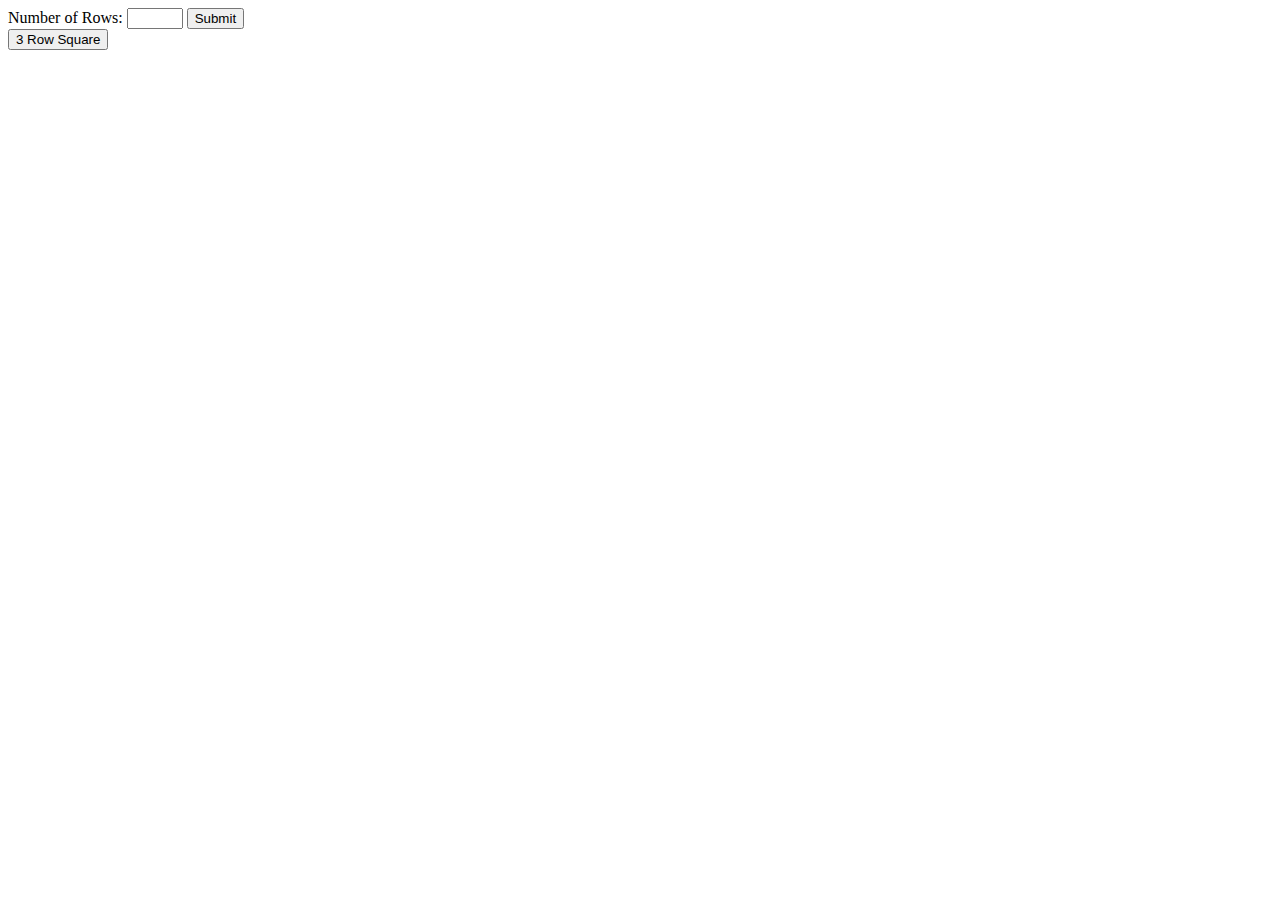
==== grannySquares.html @ 36b0abdb "console.log message" ====
<!DOCTYPE html>
<html>
    <head>
        <title>Granny Square Planner</title>
        <meta name="author" content="Bailey Hust">
        <meta name="description" content="Planner to create colors for Granny Squares">
        <meta name='keywords' content="HTML, CSS, JavaScript, Crochet">
    </head>

    <body>
        <form onsubmit="return generateSquare(this)">
            <label for="numRows">Number of Rows:</label>
            <input type="number" max=50 min=1 id="numRows" name="numRows">
            <input type="submit" value="Submit">
        </form>
        <input type="button" onclick="generateSquare(3)" value="3 Row Square">
        <table width="100px" height="100px"></table>
    </body>

    <footer>

    </footer>
    <script src="https://ajax.googleapis.com/ajax/libs/jquery/3.6.4/jquery.min.js"></script>
    <script>
        function generateSquare(inputRows){
            console.log("Number of Rows:" + inputRows);
            const tbl = document.querySelector("table");
            tbl.style.width = '100px';
            tbl.style.heigth = '100px';
            tbl.style.border = '1px solid black';

            for (let r=0; r<inputRows; r++){
                const tr = tbl.insertRow();
                for (let c=0; c<inputRows; c++){
                    const td = tr.insertCell();
                    td.style.border = '1px solid black';
                }
            }
        }
    </script>
</html>
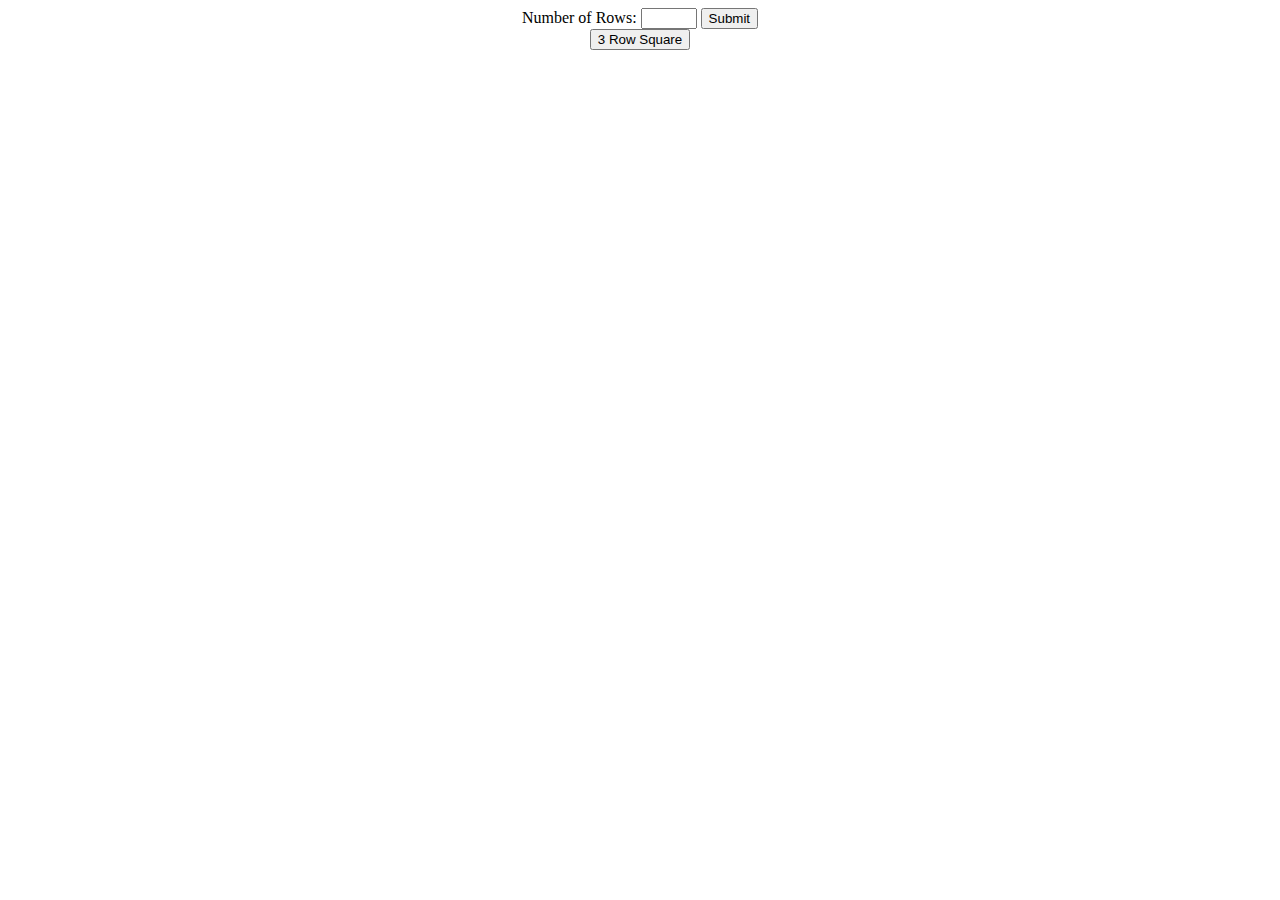
==== commit 7b269da9: "border and align" ====
--- a/grannySquares.html
+++ b/grannySquares.html
@@ -7,14 +7,14 @@
         <meta name='keywords' content="HTML, CSS, JavaScript, Crochet">
     </head>
 
-    <body>
+    <body style="text-align: center;">
         <form onsubmit="return generateSquare(this)">
             <label for="numRows">Number of Rows:</label>
             <input type="number" max=50 min=1 id="numRows" name="numRows">
             <input type="submit" value="Submit">
         </form>
         <input type="button" onclick="generateSquare(3)" value="3 Row Square">
-        <table width="100px" height="100px"></table>
+        <table style="border-collapse: collapse;"></table>
     </body>
 
     <footer>
@@ -25,8 +25,9 @@
         function generateSquare(inputRows){
             console.log("Number of Rows:" + inputRows);
             const tbl = document.querySelector("table");
-            tbl.style.width = '100px';
-            tbl.style.heigth = '100px';
+            tbl.innerHTML = "";
+            tbl.style.width = '500px';
+            tbl.style.height = '500px';
             tbl.style.border = '1px solid black';
 
             for (let r=0; r<inputRows; r++){
